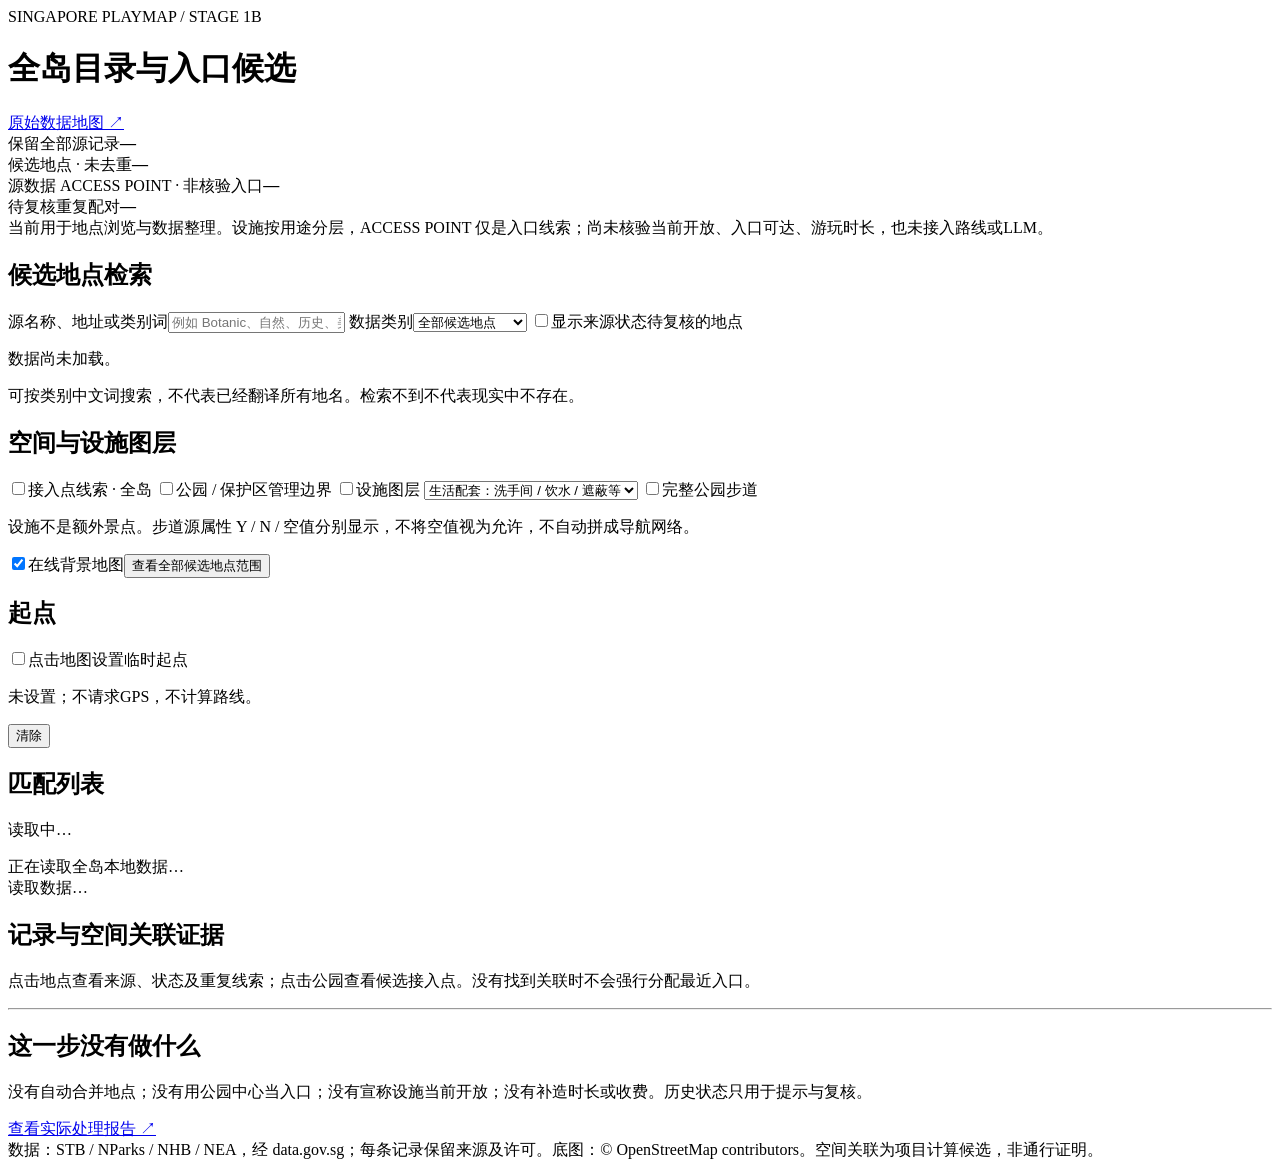
==== frontend/stage1b/index.html @ 6b1ea598 "Initial Singapore PlayMap deployment" ====
<!doctype html><html lang="zh-CN"><head>
<meta charset="utf-8"><meta name="viewport" content="width=device-width,initial-scale=1">
<title>Singapore PlayMap · 全岛目录与入口候选</title>
<link rel="stylesheet" href="/stage1-static/style.css"><link rel="stylesheet" href="/stage1b-static/style.css">
<script src="/stage1b-static/map.js" defer></script></head><body>
<header><div><span class="eyebrow">SINGAPORE PLAYMAP / STAGE 1B</span><h1>全岛目录与入口候选</h1></div><a href="/map-source" target="_blank" rel="noopener">原始数据地图 ↗</a></header>
<section class="metrics"><div><span>保留全部源记录</span><strong id="records">—</strong></div><div><span>候选地点 · 未去重</span><strong id="places">—</strong></div><div><span>源数据 ACCESS POINT · 非核验入口</span><strong id="access-count">—</strong></div><div><span>待复核重复配对</span><strong id="duplicates">—</strong></div></section>
<div class="notice">当前用于地点浏览与数据整理。设施按用途分层，ACCESS POINT 仅是入口线索；尚未核验当前开放、入口可达、游玩时长，也未接入路线或LLM。</div>
<main><aside class="left">
<h2>候选地点检索</h2><label for="search">源名称、地址或类别词</label><input id="search" maxlength="160" placeholder="例如 Botanic、自然、历史、美食">
<label for="category">数据类别</label><select id="category"><option value="">全部候选地点</option><option value="tourism">景点 · STB</option><option value="nature">公园 · NParks</option><option value="heritage">历史地点 · NHB</option><option value="monument">古迹 · NHB</option><option value="food">熟食中心 · NEA</option></select>
<label class="check"><input type="checkbox" id="include-holds">显示来源状态待复核的地点</label><p id="hold-note" class="small">数据尚未加载。</p>
<p class="small">可按类别中文词搜索，不代表已经翻译所有地名。检索不到不代表现实中不存在。</p>
<h2>空间与设施图层</h2>
<label class="check"><input type="checkbox" data-layer="access_points">接入点线索 · 全岛</label>
<label class="check"><input type="checkbox" data-layer="parks">公园 / 保护区管理边界</label>
<label class="check"><input type="checkbox" data-layer="facilities">设施图层</label>
<select id="facility-group" aria-label="设施用途分类"><option value="support">生活配套：洗手间 / 饮水 / 遮蔽等</option><option value="activity">活动设施：健身 / 游乐 / 观景等</option><option value="transport">交通配套：停车 / 接送等</option><option value="information">信息设施：告示 / 地图牌</option><option value="food">餐饮设施</option><option value="unknown">未识别类别</option><option value="">全部设施（含接入点）</option></select>
<label class="check"><input type="checkbox" data-layer="tracks">完整公园步道</label>
<p class="small">设施不是额外景点。步道源属性 Y / N / 空值分别显示，不将空值视为允许，不自动拼成导航网络。</p>
<label class="check"><input type="checkbox" id="tiles" checked>在线背景地图</label><button id="fit">查看全部候选地点范围</button>
<h2>起点</h2><label class="check"><input type="checkbox" id="pick">点击地图设置临时起点</label><p id="origin" class="small">未设置；不请求GPS，不计算路线。</p><button id="clear-origin" class="subtle">清除</button>
<h2>匹配列表</h2><p id="list-count" class="small">读取中…</p><div id="list"></div><button id="more" hidden>再显示100条</button>
</aside><section class="map-wrap"><div id="map"><div id="map-placeholder">正在读取全岛本地数据…</div></div><div id="progress" role="status">读取数据…</div></section>
<aside class="right"><h2>记录与空间关联证据</h2><div id="detail"><p class="muted">点击地点查看来源、状态及重复线索；点击公园查看候选接入点。没有找到关联时不会强行分配最近入口。</p></div><hr>
<h2>这一步没有做什么</h2><p class="small">没有自动合并地点；没有用公园中心当入口；没有宣称设施当前开放；没有补造时长或收费。历史状态只用于提示与复核。</p>
<a href="/api/stage1b/status" target="_blank" rel="noopener">查看实际处理报告 ↗</a></aside></main>
<footer>数据：STB / NParks / NHB / NEA，经 data.gov.sg；每条记录保留来源及许可。底图：© OpenStreetMap contributors。空间关联为项目计算候选，非通行证明。</footer>
</body></html>
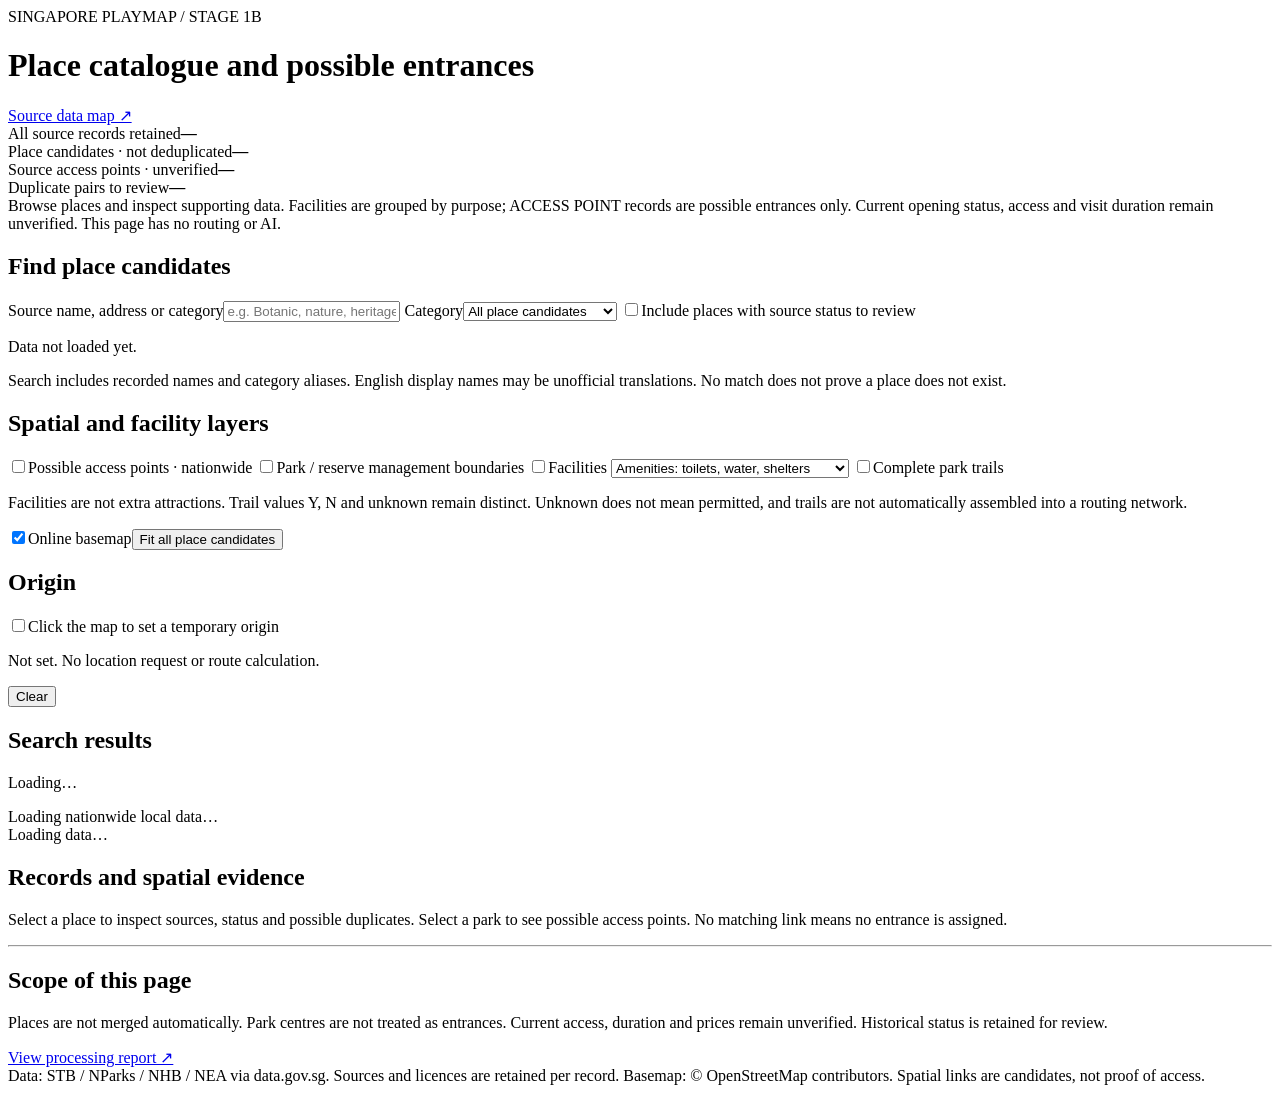
==== commit 9c1d0111: "Fix itinerary workflows, feasibility checks and English UI" ====
--- a/frontend/stage1b/index.html
+++ b/frontend/stage1b/index.html
@@ -1,29 +1,29 @@
-<!doctype html><html lang="zh-CN"><head>
+<!doctype html><html lang="en"><head>
 <meta charset="utf-8"><meta name="viewport" content="width=device-width,initial-scale=1">
-<title>Singapore PlayMap · 全岛目录与入口候选</title>
+<title>Singapore PlayMap · Place catalogue and possible entrances</title>
 <link rel="stylesheet" href="/stage1-static/style.css"><link rel="stylesheet" href="/stage1b-static/style.css">
 <script src="/stage1b-static/map.js" defer></script></head><body>
-<header><div><span class="eyebrow">SINGAPORE PLAYMAP / STAGE 1B</span><h1>全岛目录与入口候选</h1></div><a href="/map-source" target="_blank" rel="noopener">原始数据地图 ↗</a></header>
-<section class="metrics"><div><span>保留全部源记录</span><strong id="records">—</strong></div><div><span>候选地点 · 未去重</span><strong id="places">—</strong></div><div><span>源数据 ACCESS POINT · 非核验入口</span><strong id="access-count">—</strong></div><div><span>待复核重复配对</span><strong id="duplicates">—</strong></div></section>
-<div class="notice">当前用于地点浏览与数据整理。设施按用途分层，ACCESS POINT 仅是入口线索；尚未核验当前开放、入口可达、游玩时长，也未接入路线或LLM。</div>
+<header><div><span class="eyebrow">SINGAPORE PLAYMAP / STAGE 1B</span><h1>Place catalogue and possible entrances</h1></div><a href="/map-source" target="_blank" rel="noopener">Source data map ↗</a></header>
+<section class="metrics"><div><span>All source records retained</span><strong id="records">—</strong></div><div><span>Place candidates · not deduplicated</span><strong id="places">—</strong></div><div><span>Source access points · unverified</span><strong id="access-count">—</strong></div><div><span>Duplicate pairs to review</span><strong id="duplicates">—</strong></div></section>
+<div class="notice">Browse places and inspect supporting data. Facilities are grouped by purpose; ACCESS POINT records are possible entrances only. Current opening status, access and visit duration remain unverified. This page has no routing or AI.</div>
 <main><aside class="left">
-<h2>候选地点检索</h2><label for="search">源名称、地址或类别词</label><input id="search" maxlength="160" placeholder="例如 Botanic、自然、历史、美食">
-<label for="category">数据类别</label><select id="category"><option value="">全部候选地点</option><option value="tourism">景点 · STB</option><option value="nature">公园 · NParks</option><option value="heritage">历史地点 · NHB</option><option value="monument">古迹 · NHB</option><option value="food">熟食中心 · NEA</option></select>
-<label class="check"><input type="checkbox" id="include-holds">显示来源状态待复核的地点</label><p id="hold-note" class="small">数据尚未加载。</p>
-<p class="small">可按类别中文词搜索，不代表已经翻译所有地名。检索不到不代表现实中不存在。</p>
-<h2>空间与设施图层</h2>
-<label class="check"><input type="checkbox" data-layer="access_points">接入点线索 · 全岛</label>
-<label class="check"><input type="checkbox" data-layer="parks">公园 / 保护区管理边界</label>
-<label class="check"><input type="checkbox" data-layer="facilities">设施图层</label>
-<select id="facility-group" aria-label="设施用途分类"><option value="support">生活配套：洗手间 / 饮水 / 遮蔽等</option><option value="activity">活动设施：健身 / 游乐 / 观景等</option><option value="transport">交通配套：停车 / 接送等</option><option value="information">信息设施：告示 / 地图牌</option><option value="food">餐饮设施</option><option value="unknown">未识别类别</option><option value="">全部设施（含接入点）</option></select>
-<label class="check"><input type="checkbox" data-layer="tracks">完整公园步道</label>
-<p class="small">设施不是额外景点。步道源属性 Y / N / 空值分别显示，不将空值视为允许，不自动拼成导航网络。</p>
-<label class="check"><input type="checkbox" id="tiles" checked>在线背景地图</label><button id="fit">查看全部候选地点范围</button>
-<h2>起点</h2><label class="check"><input type="checkbox" id="pick">点击地图设置临时起点</label><p id="origin" class="small">未设置；不请求GPS，不计算路线。</p><button id="clear-origin" class="subtle">清除</button>
-<h2>匹配列表</h2><p id="list-count" class="small">读取中…</p><div id="list"></div><button id="more" hidden>再显示100条</button>
-</aside><section class="map-wrap"><div id="map"><div id="map-placeholder">正在读取全岛本地数据…</div></div><div id="progress" role="status">读取数据…</div></section>
-<aside class="right"><h2>记录与空间关联证据</h2><div id="detail"><p class="muted">点击地点查看来源、状态及重复线索；点击公园查看候选接入点。没有找到关联时不会强行分配最近入口。</p></div><hr>
-<h2>这一步没有做什么</h2><p class="small">没有自动合并地点；没有用公园中心当入口；没有宣称设施当前开放；没有补造时长或收费。历史状态只用于提示与复核。</p>
-<a href="/api/stage1b/status" target="_blank" rel="noopener">查看实际处理报告 ↗</a></aside></main>
-<footer>数据：STB / NParks / NHB / NEA，经 data.gov.sg；每条记录保留来源及许可。底图：© OpenStreetMap contributors。空间关联为项目计算候选，非通行证明。</footer>
+<h2>Find place candidates</h2><label for="search">Source name, address or category</label><input id="search" maxlength="160" placeholder="e.g. Botanic, nature, heritage, food">
+<label for="category">Category</label><select id="category"><option value="">All place candidates</option><option value="tourism">Attractions · STB</option><option value="nature">Parks · NParks</option><option value="heritage">Heritage sites · NHB</option><option value="monument">Monuments · NHB</option><option value="food">Hawker centres · NEA</option></select>
+<label class="check"><input type="checkbox" id="include-holds">Include places with source status to review</label><p id="hold-note" class="small">Data not loaded yet.</p>
+<p class="small">Search includes recorded names and category aliases. English display names may be unofficial translations. No match does not prove a place does not exist.</p>
+<h2>Spatial and facility layers</h2>
+<label class="check"><input type="checkbox" data-layer="access_points">Possible access points · nationwide</label>
+<label class="check"><input type="checkbox" data-layer="parks">Park / reserve management boundaries</label>
+<label class="check"><input type="checkbox" data-layer="facilities">Facilities</label>
+<select id="facility-group" aria-label="Facility purpose"><option value="support">Amenities: toilets, water, shelters</option><option value="activity">Activities: fitness, play, viewpoints</option><option value="transport">Transport: parking, pick-up points</option><option value="information">Information: notices, maps</option><option value="food">Food facilities</option><option value="unknown">Unclassified</option><option value="">All facilities (including access points)</option></select>
+<label class="check"><input type="checkbox" data-layer="tracks">Complete park trails</label>
+<p class="small">Facilities are not extra attractions. Trail values Y, N and unknown remain distinct. Unknown does not mean permitted, and trails are not automatically assembled into a routing network.</p>
+<label class="check"><input type="checkbox" id="tiles" checked>Online basemap</label><button id="fit">Fit all place candidates</button>
+<h2>Origin</h2><label class="check"><input type="checkbox" id="pick">Click the map to set a temporary origin</label><p id="origin" class="small">Not set. No location request or route calculation.</p><button id="clear-origin" class="subtle">Clear</button>
+<h2>Search results</h2><p id="list-count" class="small">Loading…</p><div id="list"></div><button id="more" hidden>Show 100 more</button>
+</aside><section class="map-wrap"><div id="map"><div id="map-placeholder">Loading nationwide local data…</div></div><div id="progress" role="status">Loading data…</div></section>
+<aside class="right"><h2>Records and spatial evidence</h2><div id="detail"><p class="muted">Select a place to inspect sources, status and possible duplicates. Select a park to see possible access points. No matching link means no entrance is assigned.</p></div><hr>
+<h2>Scope of this page</h2><p class="small">Places are not merged automatically. Park centres are not treated as entrances. Current access, duration and prices remain unverified. Historical status is retained for review.</p>
+<a href="/api/stage1b/status" target="_blank" rel="noopener">View processing report ↗</a></aside></main>
+<footer>Data: STB / NParks / NHB / NEA via data.gov.sg. Sources and licences are retained per record. Basemap: © OpenStreetMap contributors. Spatial links are candidates, not proof of access.</footer>
 </body></html>
